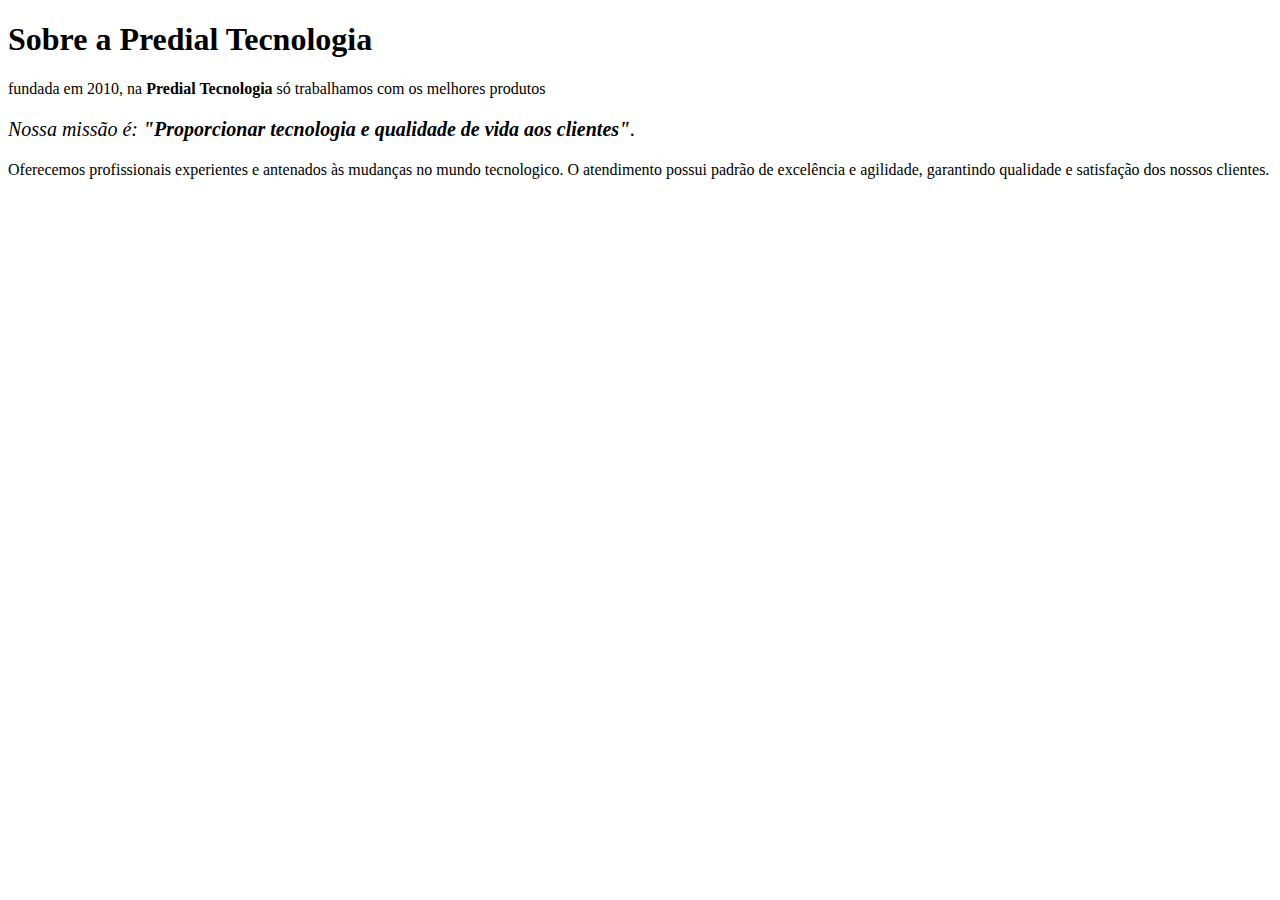
==== index.html @ f3823435 "Update index.html" ====
<!DOCTYPE html>
<html lang="pt-br">
      <head>
     <title>Predial Tecnologia</title>
     <meta charset="UTF-8">
      </head>
      
      <body>
     <h1 style="text-aling: center">Sobre a Predial Tecnologia</h1> 

     <p style="text-aling: center">fundada em 2010, na <strong>Predial Tecnologia</strong> só trabalhamos com os melhores produtos</p>

     <p style="font-size: 20px; text-aling center"><em>Nossa missão é:<strong> "Proporcionar tecnologia e qualidade de vida aos clientes"</strong>.</em></p>

     <p style="text-aling: center">Oferecemos profissionais experientes e antenados às mudanças no mundo tecnologico. O atendimento possui padrão de excelência e agilidade, garantindo qualidade e satisfação dos nossos clientes.</p>
      </body>      
</html>
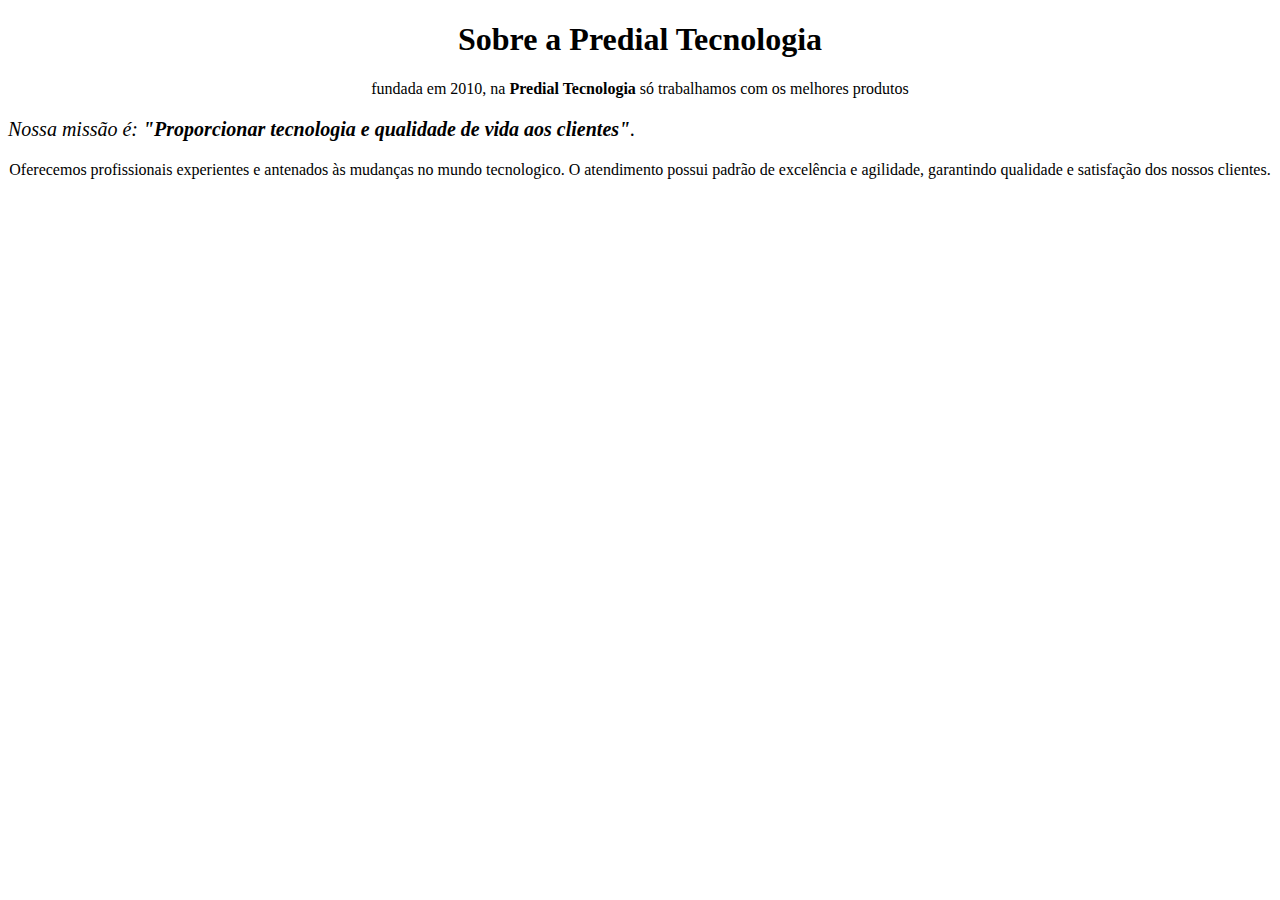
==== commit bf52fbdc: "Update index.html" ====
--- a/index.html
+++ b/index.html
@@ -6,12 +6,12 @@
       </head>
       
       <body>
-     <h1 style="text-aling: center">Sobre a Predial Tecnologia</h1> 
+     <h1 style="text-align: center">Sobre a Predial Tecnologia</h1> 
 
-     <p style="text-aling: center">fundada em 2010, na <strong>Predial Tecnologia</strong> só trabalhamos com os melhores produtos</p>
+     <p style="text-align: center">fundada em 2010, na <strong>Predial Tecnologia</strong> só trabalhamos com os melhores produtos</p>
 
      <p style="font-size: 20px; text-aling center"><em>Nossa missão é:<strong> "Proporcionar tecnologia e qualidade de vida aos clientes"</strong>.</em></p>
 
-     <p style="text-aling: center">Oferecemos profissionais experientes e antenados às mudanças no mundo tecnologico. O atendimento possui padrão de excelência e agilidade, garantindo qualidade e satisfação dos nossos clientes.</p>
+     <p style="text-align: center">Oferecemos profissionais experientes e antenados às mudanças no mundo tecnologico. O atendimento possui padrão de excelência e agilidade, garantindo qualidade e satisfação dos nossos clientes.</p>
       </body>      
 </html>
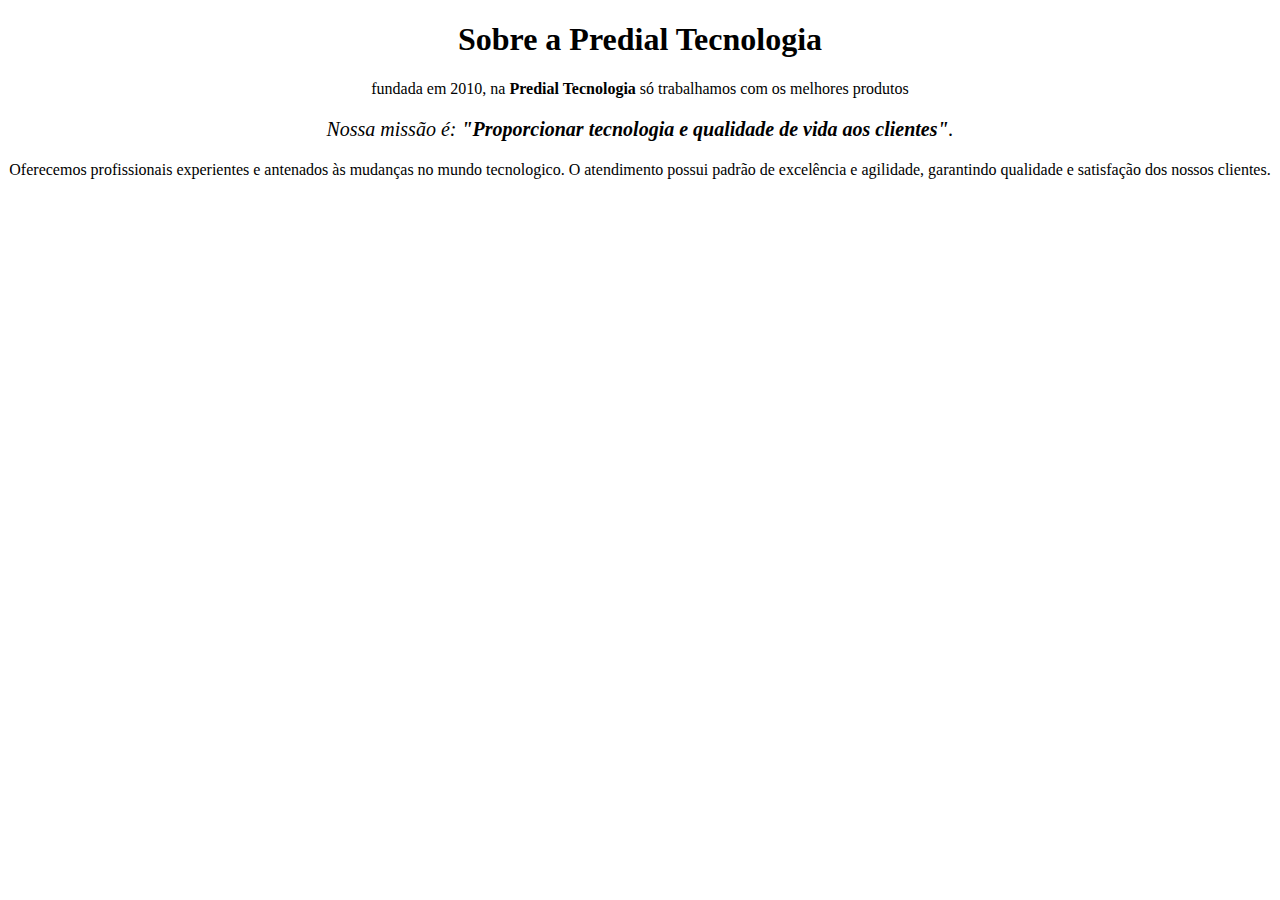
==== commit 7dec0770: "Update index.html" ====
--- a/index.html
+++ b/index.html
@@ -10,7 +10,7 @@
 
      <p style="text-align: center">fundada em 2010, na <strong>Predial Tecnologia</strong> só trabalhamos com os melhores produtos</p>
 
-     <p style="font-size: 20px; text-aling center"><em>Nossa missão é:<strong> "Proporcionar tecnologia e qualidade de vida aos clientes"</strong>.</em></p>
+     <p style="font-size: 20px; text-align: center"><em>Nossa missão é:<strong> "Proporcionar tecnologia e qualidade de vida aos clientes"</strong>.</em></p>
 
      <p style="text-align: center">Oferecemos profissionais experientes e antenados às mudanças no mundo tecnologico. O atendimento possui padrão de excelência e agilidade, garantindo qualidade e satisfação dos nossos clientes.</p>
       </body>      
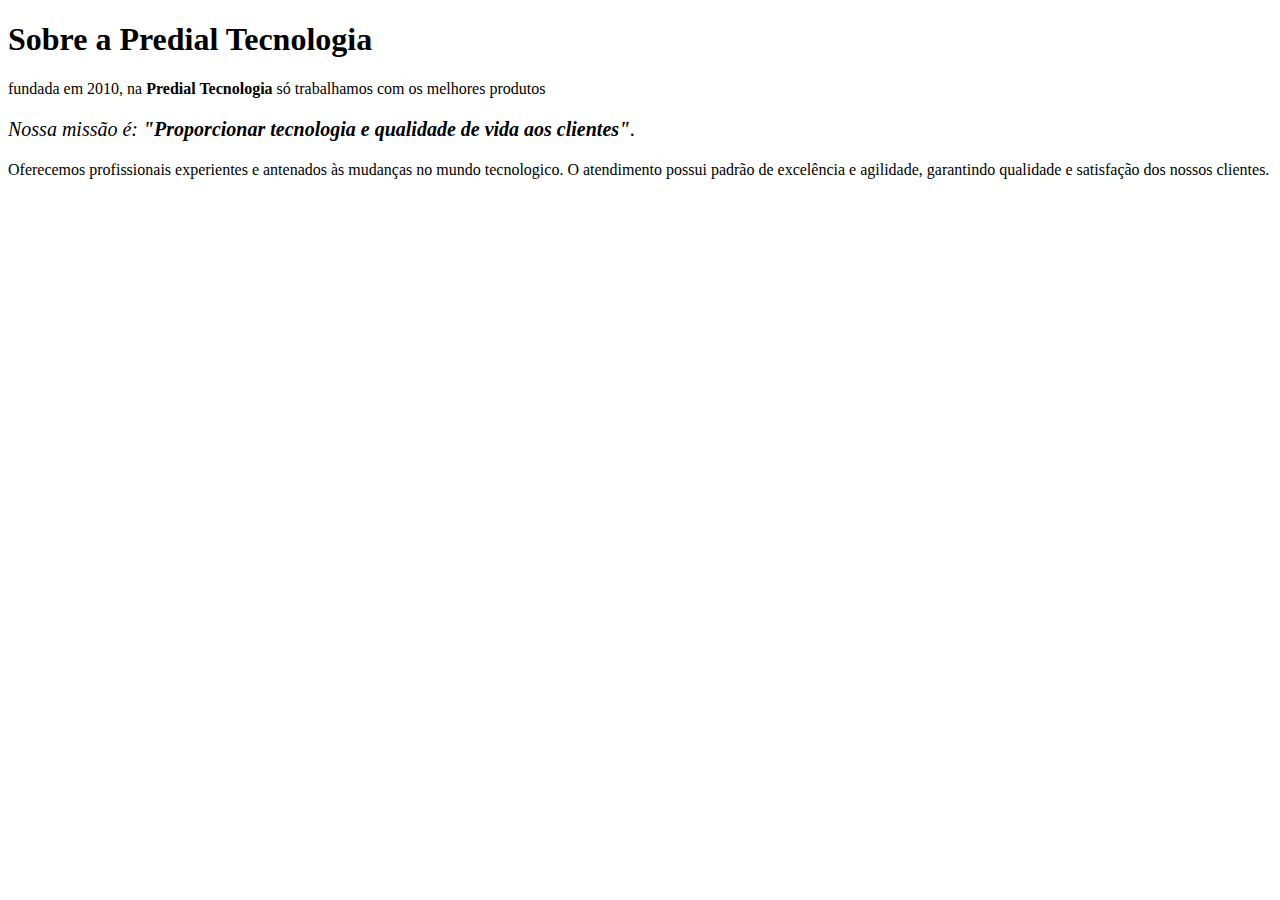
==== commit 9b00357b: "Update index.html" ====
--- a/index.html
+++ b/index.html
@@ -3,15 +3,19 @@
       <head>
      <title>Predial Tecnologia</title>
      <meta charset="UTF-8">
+      
+      <style>
+            p{texte-align: center}
+      </style>      
       </head>
       
       <body>
-     <h1 style="text-align: center">Sobre a Predial Tecnologia</h1> 
+     <h1>Sobre a Predial Tecnologia</h1> 
 
-     <p style="text-align: center">fundada em 2010, na <strong>Predial Tecnologia</strong> só trabalhamos com os melhores produtos</p>
+     <p>fundada em 2010, na <strong>Predial Tecnologia</strong> só trabalhamos com os melhores produtos</p>
 
-     <p style="font-size: 20px; text-align: center"><em>Nossa missão é:<strong> "Proporcionar tecnologia e qualidade de vida aos clientes"</strong>.</em></p>
+     <p style="font-size: 20px"><em>Nossa missão é:<strong> "Proporcionar tecnologia e qualidade de vida aos clientes"</strong>.</em></p>
 
-     <p style="text-align: center">Oferecemos profissionais experientes e antenados às mudanças no mundo tecnologico. O atendimento possui padrão de excelência e agilidade, garantindo qualidade e satisfação dos nossos clientes.</p>
+     <p>Oferecemos profissionais experientes e antenados às mudanças no mundo tecnologico. O atendimento possui padrão de excelência e agilidade, garantindo qualidade e satisfação dos nossos clientes.</p>
       </body>      
 </html>
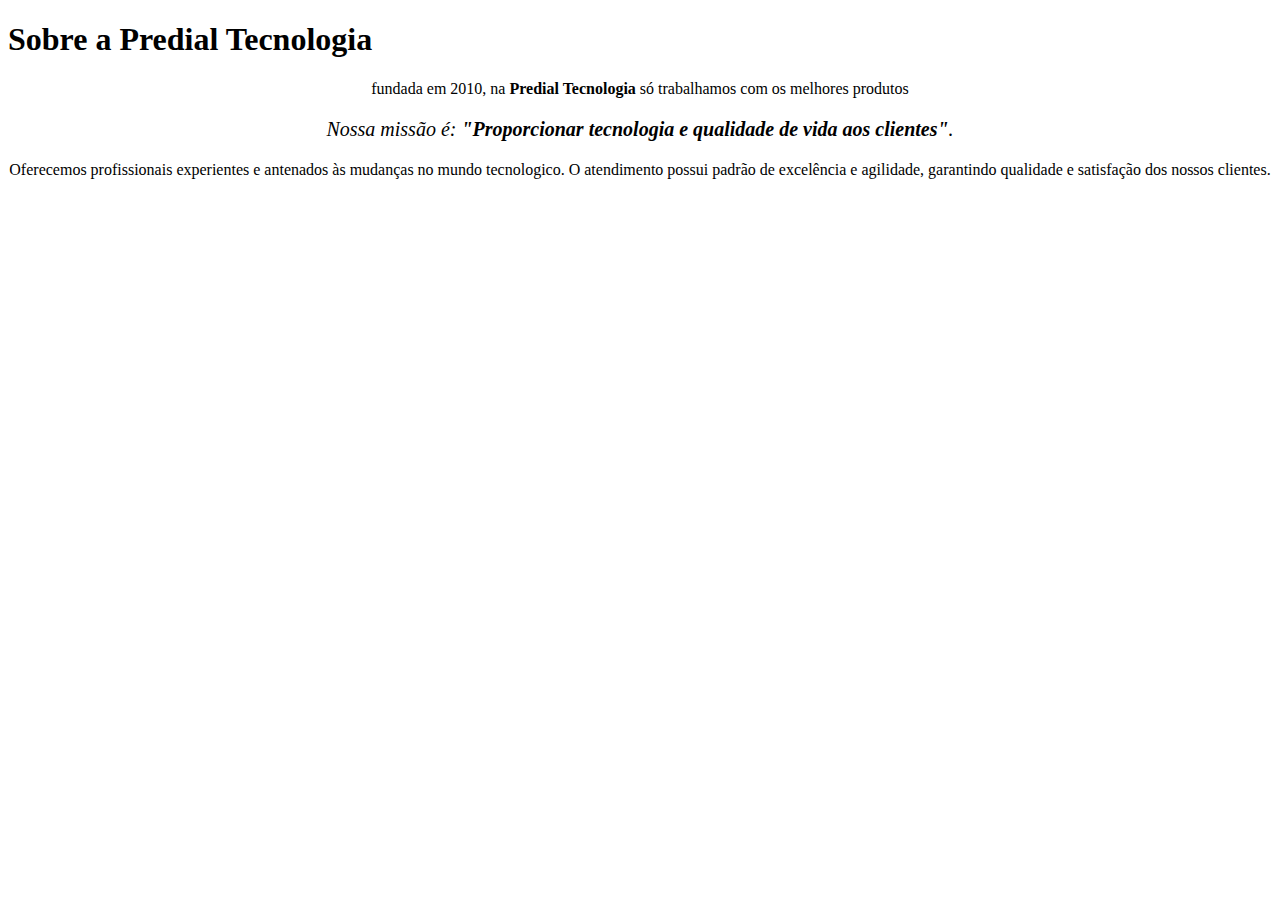
==== commit 318ab68c: "Update index.html" ====
--- a/index.html
+++ b/index.html
@@ -5,7 +5,7 @@
      <meta charset="UTF-8">
       
       <style>
-            p{texte-align: center}
+            p{text-align: center}
       </style>      
       </head>
       
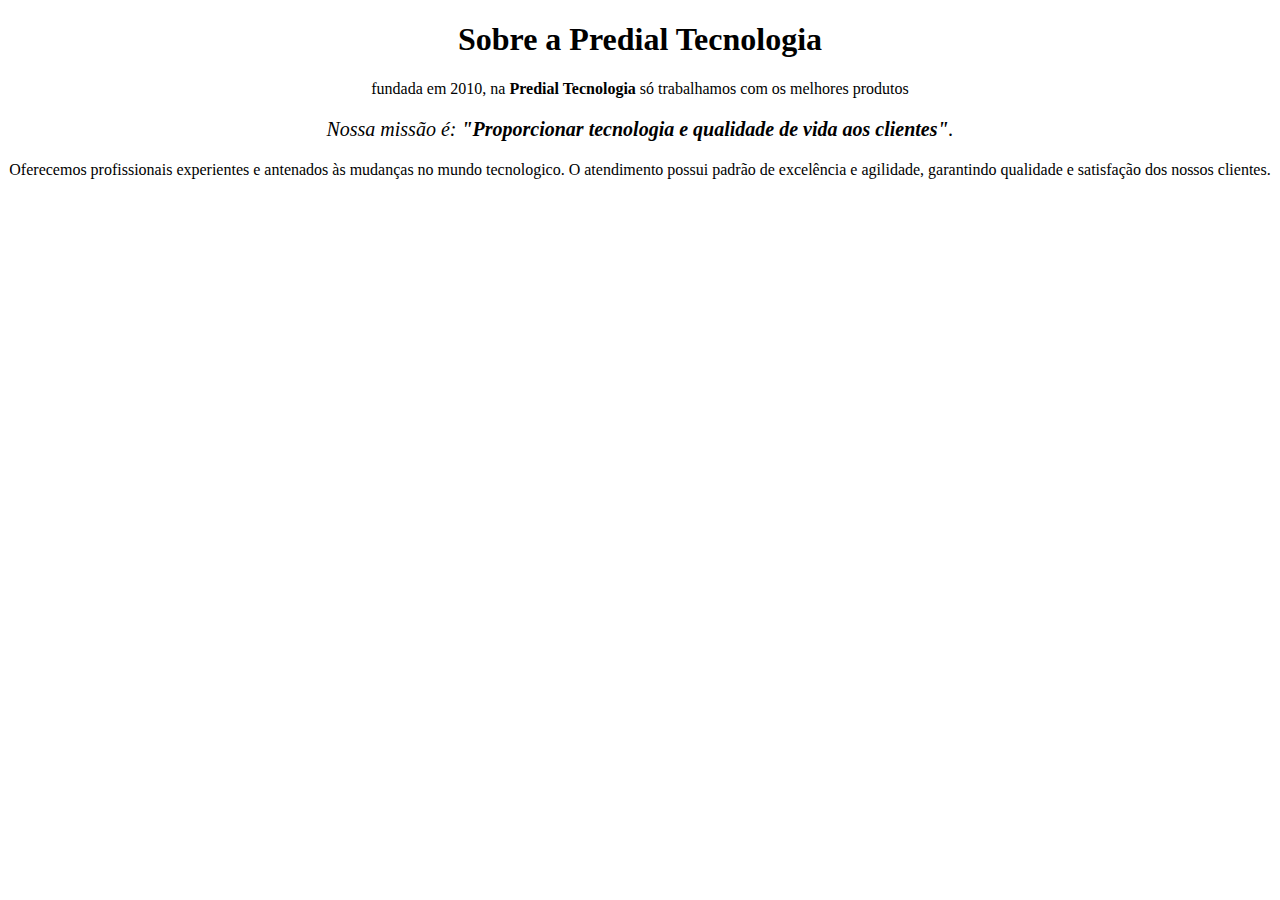
==== commit 722cacee: "Update index.html" ====
--- a/index.html
+++ b/index.html
@@ -10,7 +10,7 @@
       </head>
       
       <body>
-     <h1>Sobre a Predial Tecnologia</h1> 
+     <h1 style="text-align: center">Sobre a Predial Tecnologia</h1> 
 
      <p>fundada em 2010, na <strong>Predial Tecnologia</strong> só trabalhamos com os melhores produtos</p>
 
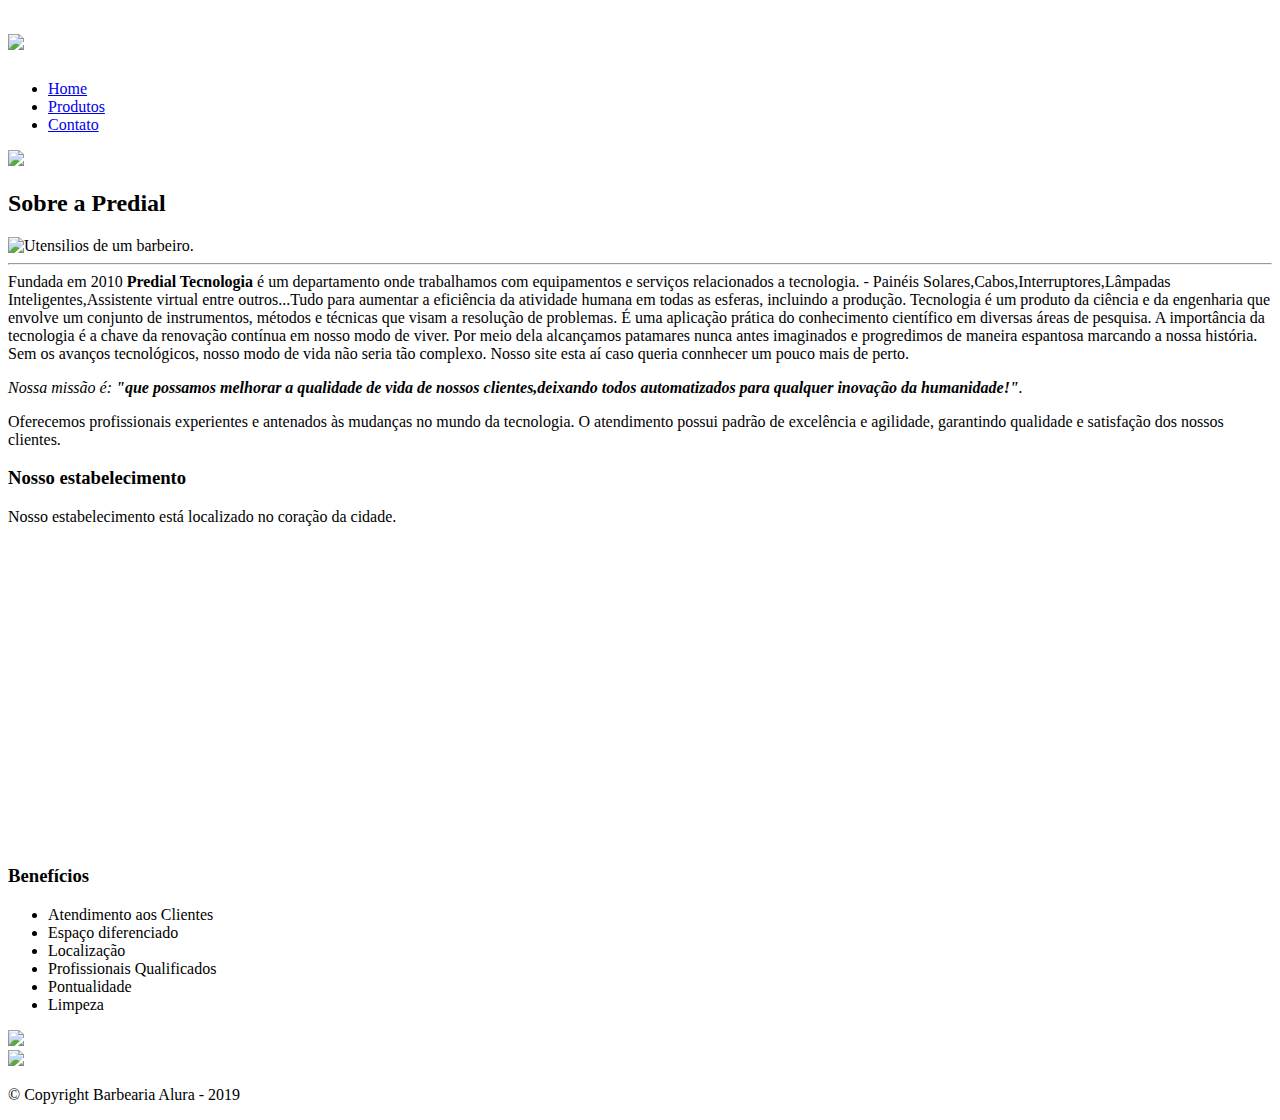
==== commit 4b9216bb: "Update index.html" ====
--- a/index.html
+++ b/index.html
@@ -1,21 +1,75 @@
 <!DOCTYPE html>
 <html lang="pt-br">
-      <head>
-     <title>Predial Tecnologia</title>
-     <meta charset="UTF-8">
-      
-      <style>
-            p{text-align: center}
-      </style>      
-      </head>
-      
-      <body>
-     <h1 style="text-align: center">Sobre a Predial Tecnologia</h1> 
+	<head>
+		<meta charset="UTF-8">
+		<meta name="viewport" content="width=device-width">
+		<title>Predial Tecnologia</title>
 
-     <p>fundada em 2010, na <strong>Predial Tecnologia</strong> só trabalhamos com os melhores produtos</p>
+		<link rel="stylesheet" href="reset.css">
+		<link rel="stylesheet" href="style.css">
+		<link href="https://fonts.googleapis.com/css?family=Montserrat&display=swap" rel="stylesheet">
+	</head>
 
-     <p style="font-size: 20px"><em>Nossa missão é:<strong> "Proporcionar tecnologia e qualidade de vida aos clientes"</strong>.</em></p>
+	<body>
+		<header>
+			<div class="caixa">
+				<h1><img src="logo.png"></h1>
 
-     <p>Oferecemos profissionais experientes e antenados às mudanças no mundo tecnologico. O atendimento possui padrão de excelência e agilidade, garantindo qualidade e satisfação dos nossos clientes.</p>
-      </body>      
+				<nav>
+					<ul>
+						<li><a href="index.html">Home</a></li>
+						<li><a href="produtos.html">Produtos</a></li>
+						<li><a href="contato.html">Contato</a></li>
+					</ul>
+				</nav>
+			</div>
+		</header>
+
+		<img class="banner" src="banner.jpg">
+
+		<main>
+			<section class="principal">
+				<h2 class="titulo-principal">Sobre a Predial</h2>
+
+				<img class="utensilios" src="utensilios.jpg" alt="Utensilios de um barbeiro.">
+		 
+				<hr>Fundada em 2010 <strong>Predial Tecnologia</strong> é um departamento onde trabalhamos com equipamentos e serviços relacionados a tecnologia.
+			- Painéis Solares,Cabos,Interruptores,Lâmpadas Inteligentes,Assistente virtual entre outros...Tudo para aumentar a eficiência da atividade humana em todas as esferas, incluindo a produção. Tecnologia é um produto da ciência e da engenharia que envolve um conjunto de instrumentos, métodos e técnicas que visam a resolução de problemas. É uma aplicação prática do conhecimento científico em diversas áreas de pesquisa.
+		    A importância da tecnologia é a chave da renovação contínua em nosso modo de viver. Por meio dela alcançamos patamares nunca antes imaginados e progredimos de maneira espantosa marcando a nossa história. Sem os avanços tecnológicos, nosso modo de vida não seria tão complexo. Nosso site esta aí caso queria connhecer um pouco mais de perto.</hr>
+
+				<p id="missao"><em>Nossa missão é: <strong>"que possamos melhorar a qualidade de vida de nossos clientes,deixando todos automatizados para qualquer inovação da humanidade!"</strong>.</em></p>
+
+				<p>Oferecemos profissionais experientes e antenados às mudanças no mundo da tecnologia. O atendimento possui padrão de excelência e agilidade, garantindo qualidade e satisfação dos nossos clientes.</p>
+			</section>
+
+			<section class="mapa">
+				<h3 class="titulo-principal">Nosso estabelecimento</h3>
+				<p>Nosso estabelecimento está localizado no coração da cidade.</p>
+
+				<div class="mapa-conteudo">
+					<iframe src="https://www.google.com/maps/embed?pb=!1m18!1m12!1m3!1d3656.4483278365396!2d-46.63466568562861!3d-23.588249068469487!2m3!1f0!2f0!3f0!3m2!1i1024!2i768!4f13.1!3m3!1m2!1s0x94ce5a2b2ed7f3a1%3A0xab35da2f5ca62674!2sCaelum!5e0!3m2!1spt-BR!2sbr!4v1568814489656!5m2!1spt-BR!2sbr" width="100%" height="300" frameborder="0" style="border:0;" allowfullscreen=""></iframe>
+				</div>
+			</section>
+
+			<section class="beneficios">
+				<h3 class="titulo-principal">Benefícios</h3>
+
+				<div class="conteudo-beneficios">
+					<ul class="lista-beneficios">
+						<li class="itens">Atendimento aos Clientes</li>
+						<li class="itens">Espaço diferenciado</li>
+						<li class="itens">Localização</li>
+						<li class="itens">Profissionais Qualificados</li>
+						<li class="itens">Pontualidade</li>
+						<li class="itens">Limpeza</li>
+					</ul><img src="beneficios.jpg" class="imagem-beneficios">
+				</div>
+                  </section>
+		</main>
+
+		<footer>
+			<img src="logo-branco.png">
+			<p class="copyright">&copy; Copyright Barbearia Alura - 2019</p>
+		</footer>
+	</body>
 </html>
